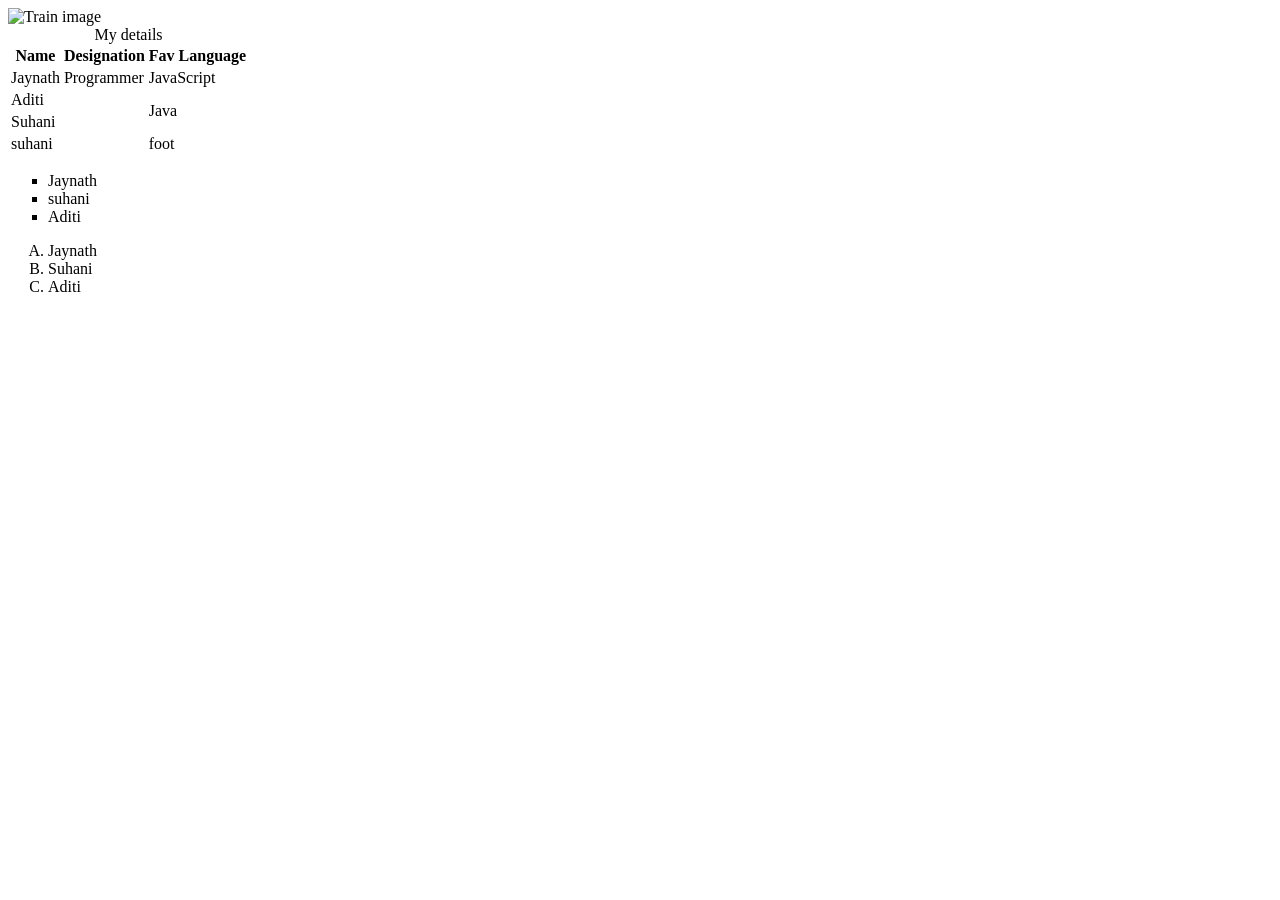
==== index.html @ 14fa2819 "Day3. Day 3. Web development course" ====
<!DOCTYPE html>
<html lang="en">

<head>
    <meta charset="UTF-8">
    <meta name="viewport" content="width=device-width, initial-scale=1.0">
    <title>Images</title>
    <link rel="stylesheet" href="style.css">
</head>

<body>
    <img height="230" src="Images.png" alt="Train image">
    <br>
    <table>
        <caption>My details</caption>
        <thead>
            <tr>
                <th>Name</th>
                <th>Designation</th>
                <th>Fav Language</th>
            </tr>
        </thead>
        <tbody>


            <tr>
                <td>Jaynath</td>
                <td>Programmer</td>
                <td>JavaScript</td>
            </tr>

            <tr>
                <td colspan="2">Aditi</td>
                <td rowspan="2">Java</td>
            </tr>
            <tr>
                <td colspan="2">Suhani</td>
            </tr>
        </tbody>
        <tfoot>
            <tr>
                <td colspan="2">suhani</td>
                <td rowspan="2">foot</td>
            </tr>
        </tfoot>
    </table>


    <ul type="square">
        <li>Jaynath</li>
        <li>suhani</li>
        <li>Aditi</li>
    </ul>
    <ol type="A">
        <li>Jaynath</li>
        <li>Suhani</li>
        <li>Aditi</li>
    </ol>

</body>

</html>
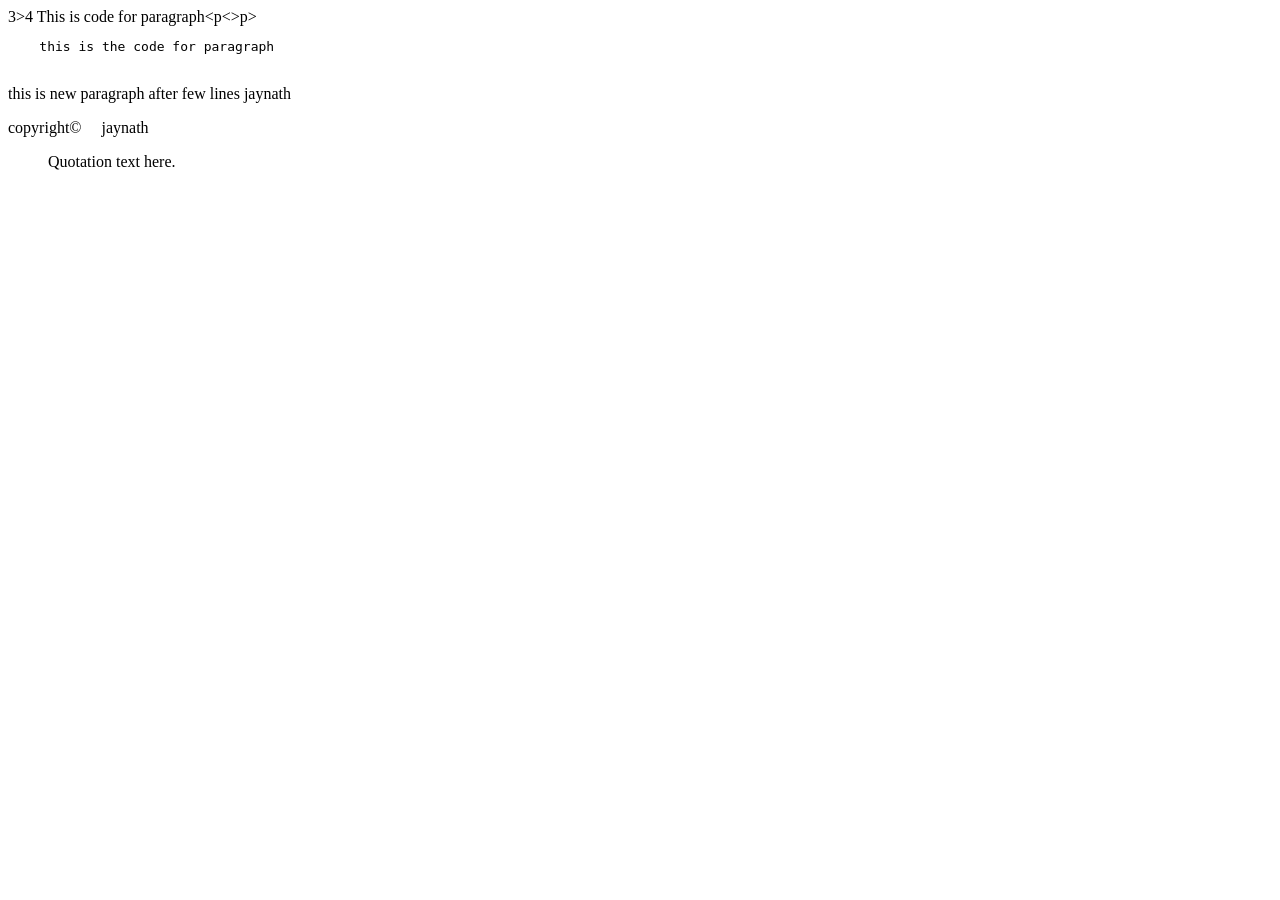
==== commit 67396b71: "Conclude of html" ====
--- a/index.html
+++ b/index.html
@@ -1,62 +1,30 @@
 <!DOCTYPE html>
 <html lang="en">
-
 <head>
-    <meta charset="UTF-8">
-    <meta name="viewport" content="width=device-width, initial-scale=1.0">
-    <title>Images</title>
-    <link rel="stylesheet" href="style.css">
+  <meta charset="UTF-8">
+  <meta name="viewport" content="width=device-width, initial-scale=1.0">
+  <title>html entities</title>
 </head>
-
 <body>
-    <img height="230" src="Images.png" alt="Train image">
-    <br>
-    <table>
-        <caption>My details</caption>
-        <thead>
-            <tr>
-                <th>Name</th>
-                <th>Designation</th>
-                <th>Fav Language</th>
-            </tr>
-        </thead>
-        <tbody>
+  3>4
+  This is code for paragraph&lt;p&lt;&gt;p&gt;
+  <pre>
+    this is the code for paragraph 
+  </pre>
 
 
-            <tr>
-                <td>Jaynath</td>
-                <td>Programmer</td>
-                <td>JavaScript</td>
-            </tr>
-
-            <tr>
-                <td colspan="2">Aditi</td>
-                <td rowspan="2">Java</td>
-            </tr>
-            <tr>
-                <td colspan="2">Suhani</td>
-            </tr>
-        </tbody>
-        <tfoot>
-            <tr>
-                <td colspan="2">suhani</td>
-                <td rowspan="2">foot</td>
-            </tr>
-        </tfoot>
-    </table>
+  <p>
+    this is new paragraph after few lines
 
 
-    <ul type="square">
-        <li>Jaynath</li>
-        <li>suhani</li>
-        <li>Aditi</li>
-    </ul>
-    <ol type="A">
-        <li>Jaynath</li>
-        <li>Suhani</li>
-        <li>Aditi</li>
-    </ol>
 
+
+            jaynath
+  </p>
+  
+  copyright&copy; &nbsp;&nbsp;&nbsp;&nbsp;jaynath
+  <blockquote cite="source-url">
+  Quotation text here.
+  </blockquote>
 </body>
-
 </html>
